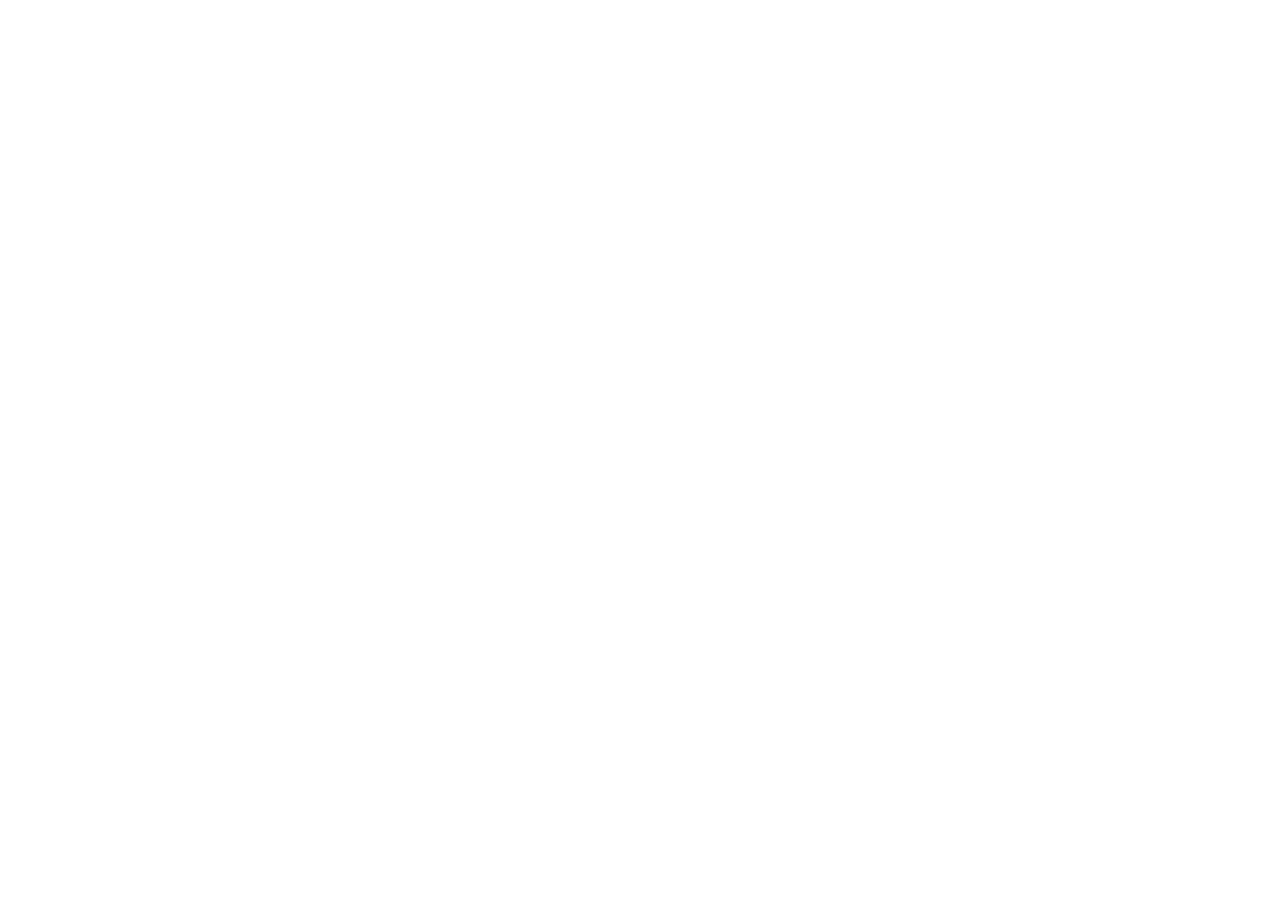
==== projekt2/index.html @ b143f69e "obecność lab 2" ====
<!DOCTYPE html>
<html lang="en">
<head>
    <meta charset="UTF-8">
    <meta http-equiv="X-UA-Compatible" content="IE=edge">
    <meta name="viewport" content="width=device-width, initial-scale=1.0">
    <title>Document</title>
</head>
<body>


    <script src="main.js" type="text/javascript"></script>
</body>
</html>
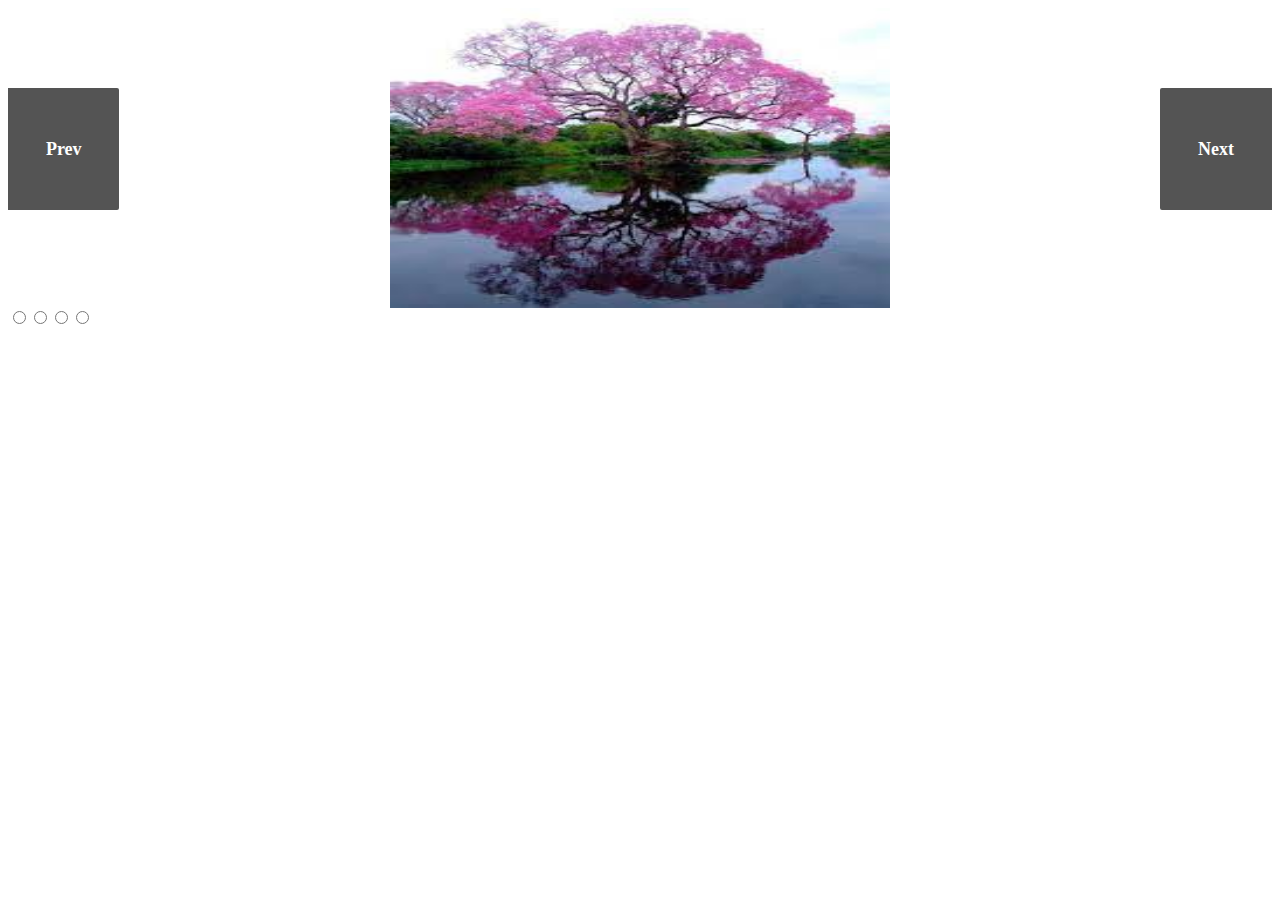
==== commit 33e4361b: "wip" ====
--- a/projekt2/index.html
+++ b/projekt2/index.html
@@ -4,11 +4,21 @@
     <meta charset="UTF-8">
     <meta http-equiv="X-UA-Compatible" content="IE=edge">
     <meta name="viewport" content="width=device-width, initial-scale=1.0">
+    <link rel="stylesheet" type="text/css" href="styles.css"/>
     <title>Document</title>
 </head>
 <body>
-
-
+    <div id="slider">
+    <a id="prevBtn">Prev</a>
+    <a id="nextBtn">Next</a>
+    <div id="photos">
+        <img src="img1.jpg" id="photo">
+    </div>
+    <div id="buttons"></div>
+    </div>  
+    
+    
     <script src="main.js" type="text/javascript"></script>
+    
 </body>
 </html>--- a/projekt2/styles.css
+++ b/projekt2/styles.css
@@ -0,0 +1,49 @@
+#slider
+{
+position: relative;
+  
+  padding: 0;
+  height: 200px;
+  list-style: none;
+}
+
+#photo
+{
+position: relative;
+  display: block;
+  margin:auto;
+  padding: 0;
+  width: 500px;
+  height: 300px;
+  background: #ccc;
+  line-height: 300px;
+}
+#prevBtn, #nextBtn {
+    position: absolute;
+    top: 40%;
+    z-index: 999;
+    display: block;
+    padding: 4% 3%;
+    width: auto;
+    height: auto;
+    background: #2a2a2a;
+    color: #fff;
+    text-decoration: none;
+    font-weight: 600;
+    font-size: 18px;
+    opacity: 0.8;
+    cursor: pointer;
+  }
+  #prevBtn:hoover, #nextBtn:hover {
+    opacity: 1;
+    -webkit-transition: all 0.2s ease;
+  }
+  
+  #prevBtn {
+    border-radius: 0 2px 2px 0;
+  }
+  
+  #nextBtn {
+    right: 0;
+    border-radius: 2px 0 0 2px;
+  }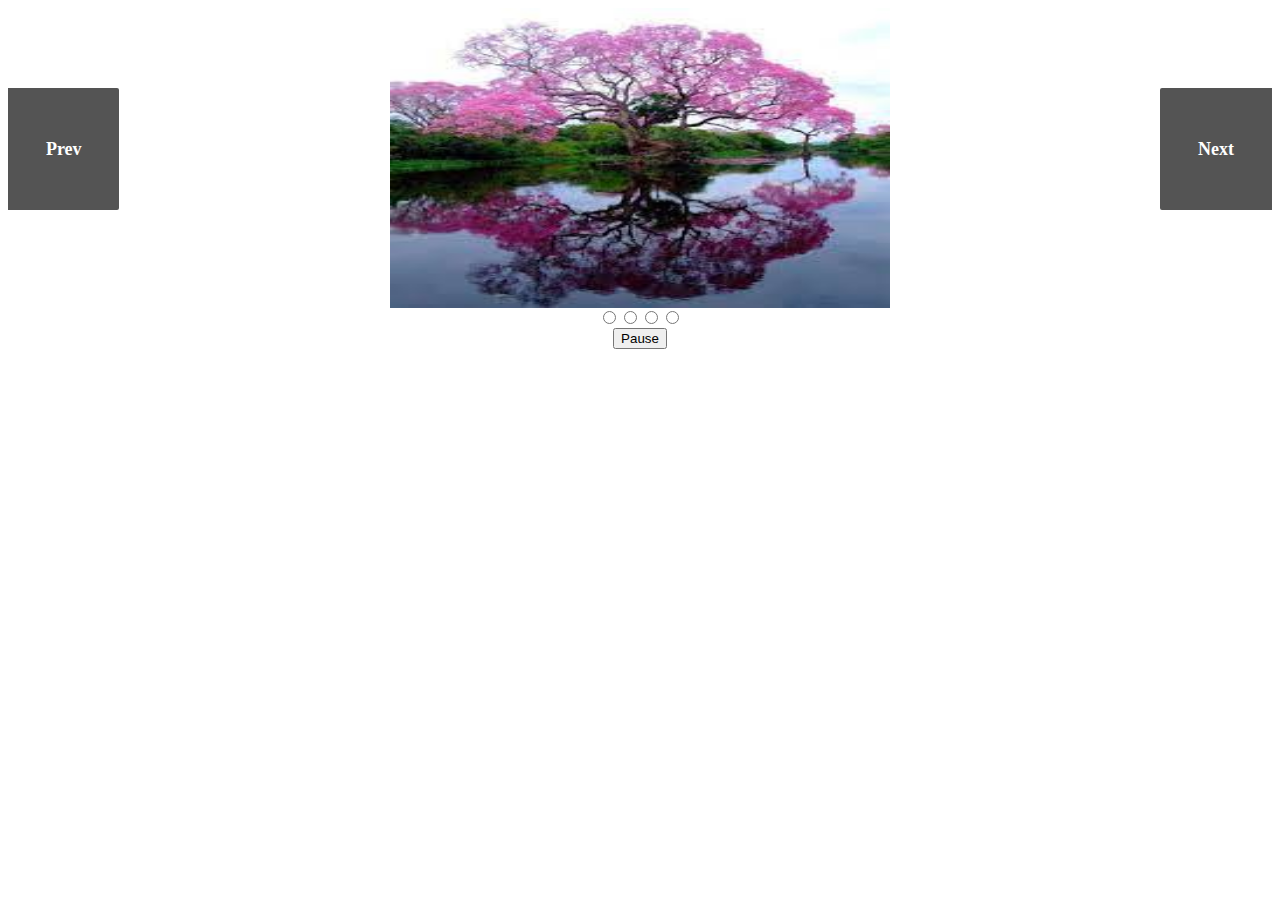
==== commit 6c3968ea: "proj2 pause/play" ====
--- a/projekt2/index.html
+++ b/projekt2/index.html
@@ -15,6 +15,9 @@
         <img src="img1.jpg" id="photo">
     </div>
     <div id="buttons"></div>
+    <div id="buten">
+        <button id="pauseBtn">Pause</button>
+        </div>
     </div>  
     
     
--- a/projekt2/styles.css
+++ b/projekt2/styles.css
@@ -6,7 +6,21 @@
   height: 200px;
   list-style: none;
 }
+#buttons{
+    
+    display:block;   
+    margin:auto;
+    align-items: center;
+    text-align: center;
 
+}
+#buten{
+  
+  display:block;
+  margin:auto;
+  align-items: center;
+  text-align: center;
+}
 #photo
 {
 position: relative;
